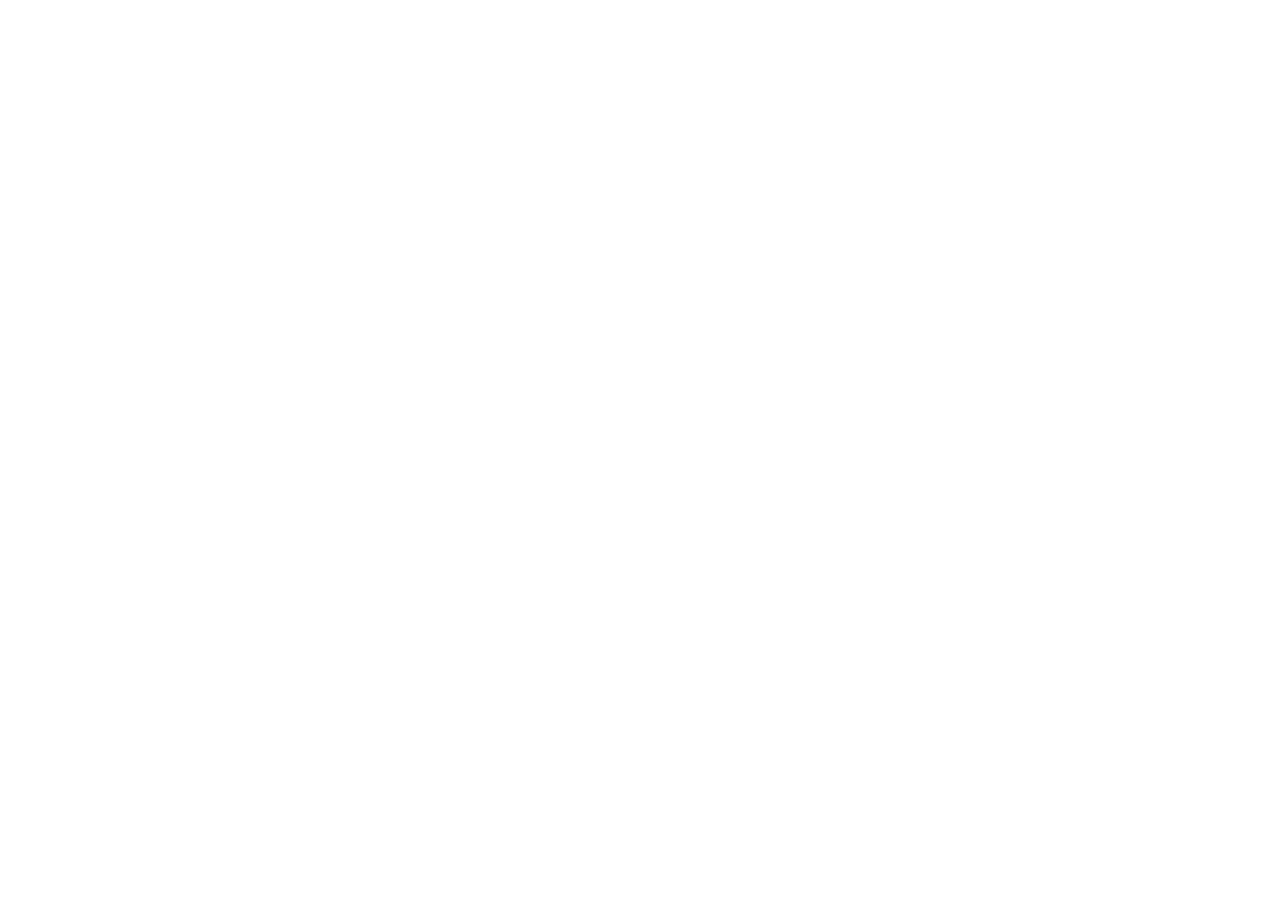
==== contact.html @ 0b649ac5 "initial site files" ====
<!-- About  -->
<!DOCTYPE html>
<html lang="en">
<head>
    <meta charset="UTF-8">
    <meta name="viewport" content="width=device-width, initial-scale=1.0">
    <meta http-equiv="X-UA-Compatible" content="ie=edge">
    <title>Contact</title>
    <link rel="stylesheet" type="text/css" href="style.css">
    
</head>

<body>
    
</body>
</html>
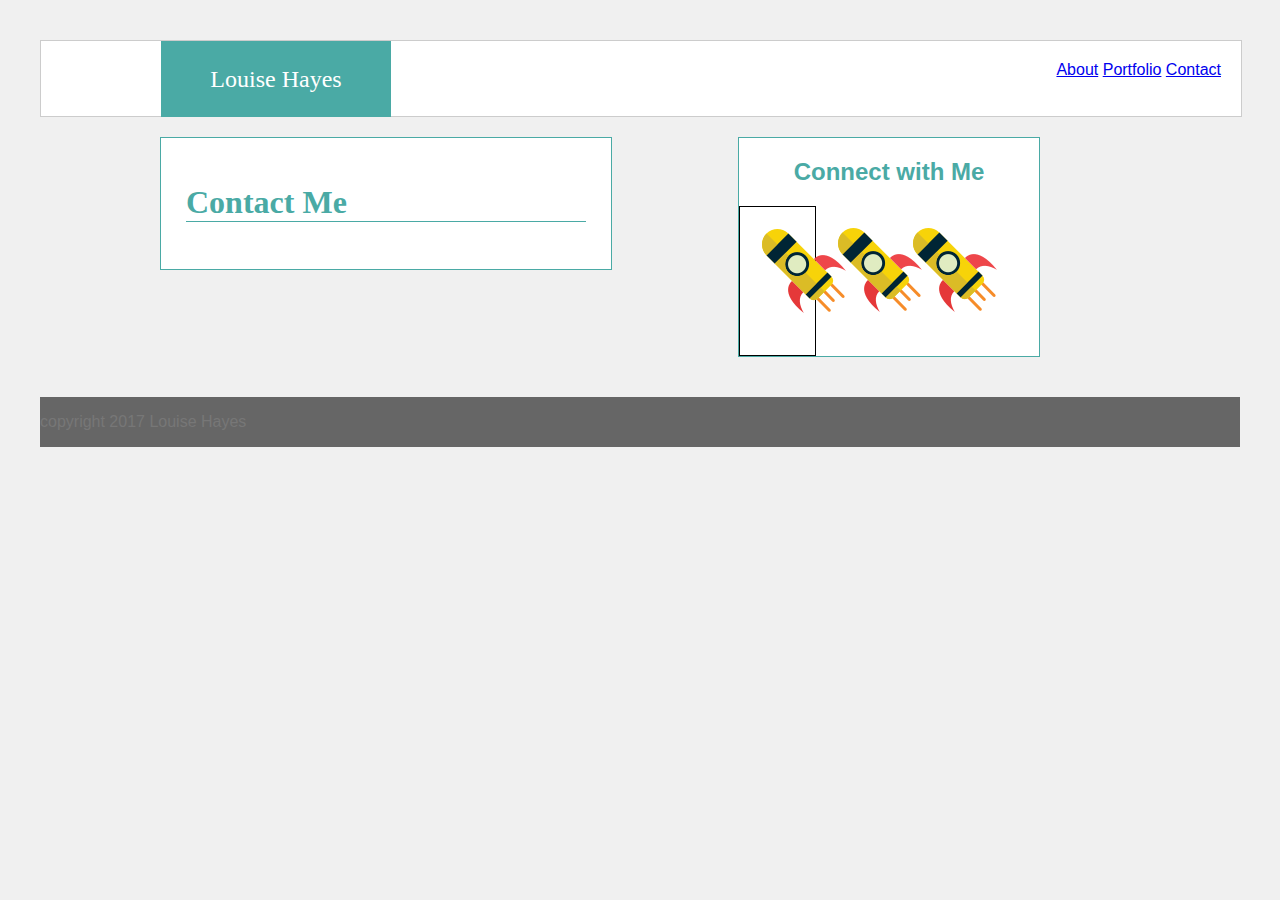
==== commit f58c8c0b: "version 3 Monday" ====
--- a/contact.html
+++ b/contact.html
@@ -6,11 +6,37 @@
     <meta name="viewport" content="width=device-width, initial-scale=1.0">
     <meta http-equiv="X-UA-Compatible" content="ie=edge">
     <title>Contact</title>
-    <link rel="stylesheet" type="text/css" href="style.css">
+    <link rel="stylesheet" type="text/css" href="assets/css/style.css">
     
 </head>
 
 <body>
+        <header>
+            <div class="heading">
+                Louise Hayes
+            </div>
+            <div class="header-menu">
+                <a href="index.html">About</a>
+                <a href="portfolio.html">Portfolio</a>
+                <a href="contact.html">Contact</a>
+            </div>
+        </header>
     
-</body>
-</html>+        <section id="main">
+            <h1>Contact Me</h1>
+    
+        </section>
+       
+    
+        <nav id="nav">
+            <h2>Connect with Me</h2>
+            <a class="icon1" href="https://www.linkedin.com/in/louise-fitzpatrick-25304833/"> <img src = "assets/images/icon1.png"/> </a>
+            <a class="icon2" href="https://www.linkedin.com/in/louise-fitzpatrick-25304833/"> <img src = "assets/images/icon1.png"/> </a>
+            <a class="icon3" href="https://www.linkedin.com/in/louise-fitzpatrick-25304833/"> <img src = "assets/images/icon1.png"/> </a>
+        </nav>
+        <footer>
+            <p>copyright 2017 Louise Hayes</p>
+        </footer>
+    </body>
+    
+    </html>--- a/assets/css/style.css
+++ b/assets/css/style.css
@@ -0,0 +1,123 @@
+body {
+font-family: Arial, Helvetica, sans-serif;
+color: #777777;
+position:relative;
+margin: 20px;
+padding: 20px;
+background-color:#F0F0F0;
+}
+a.link{
+    color:grey;
+
+}
+a.hover{
+    color:deeppink;
+    
+}
+a.active{
+    color:deepcyan;
+
+}
+header {
+    float: left;
+    width:100%;
+    height:75px;
+    background-color:#ffffff;
+    border: 1px solid #cccccc;
+
+}
+
+.heading {
+    float: left;
+    width:15%;
+    height:50px;
+    text-align: center; 
+    font-family: 'Georgia', Times, Times New Roman, serif;
+    font-size: 24px;
+    background-color: #4aaaa5;
+    color:#ffffff;
+    padding:25px;
+    margin-left:120px;
+   padding-bottom:1px;
+   
+}
+
+.header-menu {
+    float: right;
+    text-align: center;
+    right:50px;
+    padding:20px;
+    margin-left:200px;
+   
+}
+.main,h1 {
+ color:#4aaaa5;
+ font-family: 'Georgia', Times, Times New Roman, serif;
+ border-bottom: 1px solid  #4aaaa5;
+
+}
+
+#main {
+    border-top:2px solid  #4aaaa5;
+    width:400px;
+    float: left;
+    border: 1px solid #4aaaa5;
+    padding:25px;
+    margin-left:120px;
+    margin-top:20px;
+    background-color: #ffffff;
+}
+
+img{
+    float: left;
+    margin-right:20px;
+    margin-bottom:20px;
+}
+
+p {
+    float:left;
+
+}
+#nav {
+    text-align: center;
+    color:#4aaaa5;
+    width:25%;
+    float:right;
+    border: 1px solid #4aaaa5;
+    margin:20px;
+    margin-right:200px;
+    background-color: #ffffff;
+}
+
+
+
+.icon1 {
+    border:1px solid black;
+    width:25%;
+    
+    float:left;
+}
+.icon2 {
+    width:25%;
+    float:left;
+}
+.icon3 {
+    width:25%;
+    float:left;
+}
+
+td.description{
+    width:450px;
+    height:650px;
+    text-align: left;
+    padding: 5px;
+    margin:0px;
+}
+footer{
+    /* position:absolute; */
+    margin-top:20px;
+    float: left;
+    width:100%;
+    height:50px;
+    background-color: #666666;
+}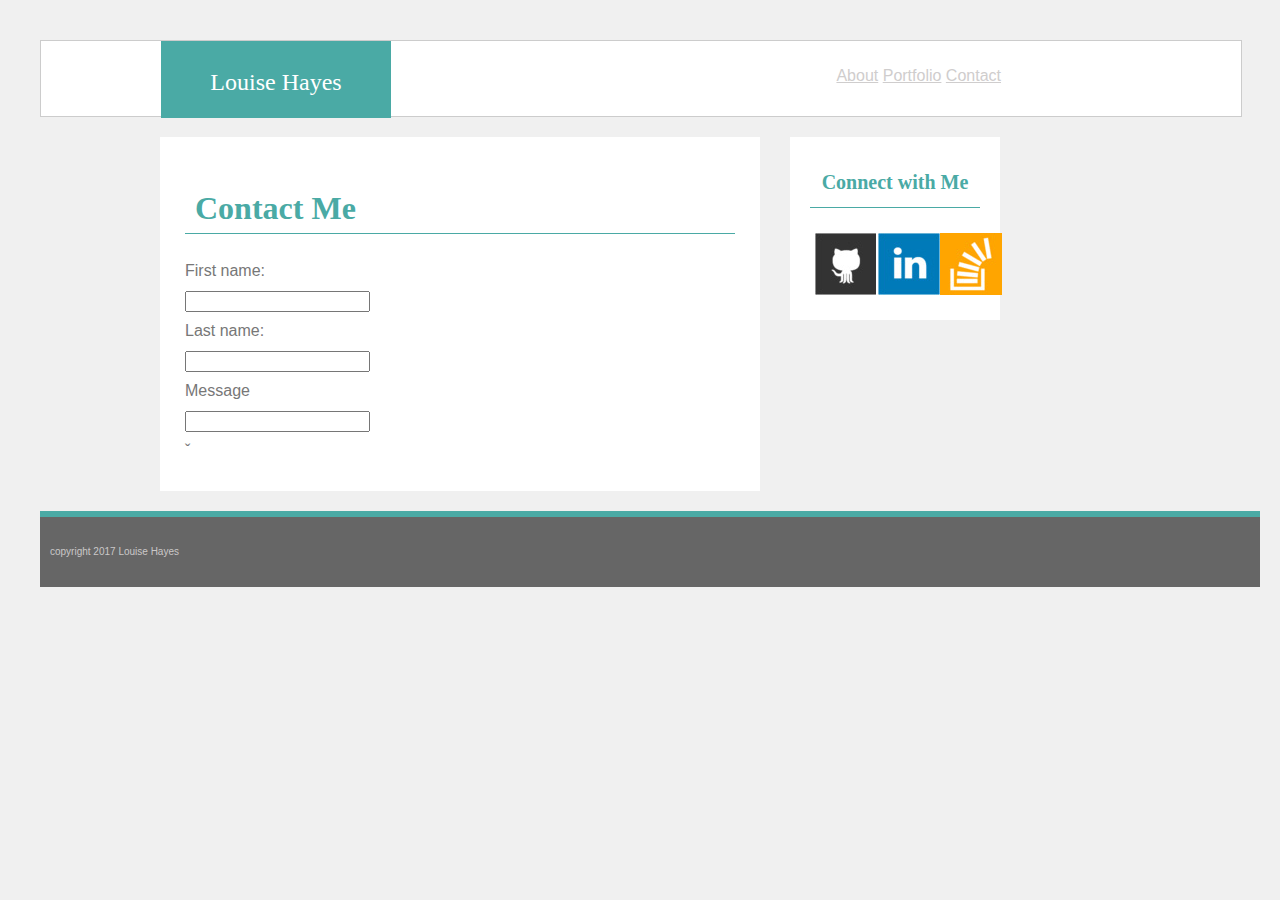
==== commit 13b004a9: "version 3" ====
--- a/contact.html
+++ b/contact.html
@@ -1,42 +1,53 @@
 <!-- About  -->
 <!DOCTYPE html>
 <html lang="en">
+
 <head>
     <meta charset="UTF-8">
     <meta name="viewport" content="width=device-width, initial-scale=1.0">
     <meta http-equiv="X-UA-Compatible" content="ie=edge">
     <title>Contact</title>
     <link rel="stylesheet" type="text/css" href="assets/css/style.css">
-    
+
 </head>
 
 <body>
-        <header>
-            <div class="heading">
-                Louise Hayes
-            </div>
-            <div class="header-menu">
-                <a href="index.html">About</a>
-                <a href="portfolio.html">Portfolio</a>
-                <a href="contact.html">Contact</a>
-            </div>
-        </header>
-    
-        <section id="main">
-            <h1>Contact Me</h1>
-    
-        </section>
-       
-    
-        <nav id="nav">
-            <h2>Connect with Me</h2>
-            <a class="icon1" href="https://www.linkedin.com/in/louise-fitzpatrick-25304833/"> <img src = "assets/images/icon1.png"/> </a>
-            <a class="icon2" href="https://www.linkedin.com/in/louise-fitzpatrick-25304833/"> <img src = "assets/images/icon1.png"/> </a>
-            <a class="icon3" href="https://www.linkedin.com/in/louise-fitzpatrick-25304833/"> <img src = "assets/images/icon1.png"/> </a>
-        </nav>
-        <footer>
-            <p>copyright 2017 Louise Hayes</p>
-        </footer>
-    </body>
-    
-    </html>+    <header>
+        <div class="heading">
+            Louise Hayes
+        </div>
+        <div class="header-menu">
+            <a href="index.html">About</a>
+            <a href="portfolio.html">Portfolio</a>
+            <a href="contact.html">Contact</a>
+        </div>
+    </header>
+
+    <section id="main">
+        <h1>Contact Me</h1>
+        <form>
+            First name:<br>
+            <input type="text" Name="name"><br> Last name:<br>
+            <input type="text" Email="email"><br> Message
+            <br>
+            <input type="text" Message="message">
+
+        </form>ˇ
+
+    </section>
+
+
+    <nav id="nav">
+        <h2>Connect with Me</h2>
+        <div id="icons">
+            <a class="icon1" href="mailto://louise@deewhy.ie"> <img src = "assets/images/caticon.jpg"/> </a>
+            <a class="icon2" href="https://www.linkedin.com/in/louise-fitzpatrick-25304833/"> <img src = "assets/images/linkdnicon.jpg"/> </a>
+            <a class="icon3" href="https://mobile.twitter.com/home"> <img src = "assets/images/randomicon.jpg"/> </a>
+        </div>
+    </nav>
+    <footer>
+        <p>copyright 2017 Louise Hayes</p>
+    </footer>
+</body>
+
+</html>--- a/assets/css/style.css
+++ b/assets/css/style.css
@@ -1,123 +1,160 @@
 body {
-font-family: Arial, Helvetica, sans-serif;
-color: #777777;
-position:relative;
-margin: 20px;
-padding: 20px;
-background-color:#F0F0F0;
+    font-family: Arial, Helvetica, sans-serif;
+    color: #777777;
+    position: relative;
+    margin: 20px;
+    padding: 20px;
+    background-color: #F0F0F0;
+    line-height: 30px; 
 }
-a.link{
-    color:grey;
+
+a {
+    color: #CFCDCD;
+}
+
+a:hover {
+    color: #B1ADAF;
+}
+
+a:active {
+    color: deepcyan;
+}
+
+header {
+    float: left;
+    width: 100%;
+    height: 75px;
+    background-color: #ffffff;
+    border: 1px solid #cccccc;
+}
+
+.icons {
+    border-top: 1px solid #4aaaa5;
+}
+
+h1{
+    font-family: 'Times New Roman', Times, serif;
+    padding: 10px;
 
 }
-a.hover{
-    color:deeppink;
-    
-}
-a.active{
-    color:deepcyan;
 
-}
-header {
-    float: left;
-    width:100%;
-    height:75px;
-    background-color:#ffffff;
-    border: 1px solid #cccccc;
-
+h2 {
+    font-family: 'Times New Roman', Times, serif;
+    font-size: 20px;
+    padding:10px;
+    margin:20px;
+    border-bottom: 1px solid #4aaaa5;
 }
 
 .heading {
     float: left;
-    width:15%;
-    height:50px;
-    text-align: center; 
-    font-family: 'Georgia', Times, Times New Roman, serif;
+    width: 15%;
+    height: 50px;
+    text-align: center;
+    font-family: 'Times New Roman', Times, serif;
     font-size: 24px;
     background-color: #4aaaa5;
-    color:#ffffff;
-    padding:25px;
-    margin-left:120px;
-   padding-bottom:1px;
-   
+    color: #ffffff;
+    padding: 25px;
+    margin-left: 120px;
+    padding-bottom: 1px;
+    padding-top:26px;
 }
 
 .header-menu {
+    font-family: Arial, Helvetica, sans-serif;
+    color: #f5efef;
     float: right;
-    text-align: center;
-    right:50px;
-    padding:20px;
-    margin-left:200px;
-   
+    padding: 20px;
+    margin-right: 220px;
 }
-.main,h1 {
- color:#4aaaa5;
- font-family: 'Georgia', Times, Times New Roman, serif;
- border-bottom: 1px solid  #4aaaa5;
 
+.main,
+h1 {
+    color: #4aaaa5;
+    font-family: 'Georgia', Times, Times New Roman, serif;
+    border-bottom: 1px solid #4aaaa5;
 }
 
 #main {
-    border-top:2px solid  #4aaaa5;
-    width:400px;
+    width: 550px;
     float: left;
-    border: 1px solid #4aaaa5;
-    padding:25px;
-    margin-left:120px;
-    margin-top:20px;
+    /* border: 1px solid #4aaaa5; */
+    padding: 25px;
+    margin-left: 120px;
+    margin-top: 20px;
     background-color: #ffffff;
 }
 
-img{
+img {
     float: left;
-    margin-right:20px;
-    margin-bottom:20px;
+    margin-right: 20px;
+    margin-bottom: 20px;
 }
 
 p {
-    float:left;
+    float: left;
+}
 
-}
+
 #nav {
+    
+    
     text-align: center;
-    color:#4aaaa5;
-    width:25%;
-    float:right;
-    border: 1px solid #4aaaa5;
-    margin:20px;
-    margin-right:200px;
+    color: #4aaaa5;
+    width: 210px;
+    float: right;
+    margin: 20px;
+    margin-right: 240px;
     background-color: #ffffff;
 }
 
+.icon1 {
+    margin-left: 20px;
+    width: 25%;
+    float: left;
+    padding: 5px;
+}
 
 
-.icon1 {
-    border:1px solid black;
-    width:25%;
-    
-    float:left;
-}
 .icon2 {
-    width:25%;
-    float:left;
-}
-.icon3 {
-    width:25%;
-    float:left;
+    width: 25%;
+    float: left;
+    margin: 5px, 0px, 5px, 0px;
+    padding: 5px;
 }
 
-td.description{
-    width:450px;
-    height:650px;
+.icon3 {
+    width: 25%;
+    float: left;
+    padding: 5px;
+    margin: 5px, 0px, 5px, 0px;
+}
+
+
+img.imgclass {
+    height: 50px;
+    width: 50px;
+}
+
+/* td.description {
+    width: 450px;
+    height: 650px;
     text-align: left;
     padding: 5px;
-    margin:0px;
-}
-footer{
+    margin: 0px;
+} */
+
+footer {
     /* position:absolute; */
-    margin-top:20px;
+    font-size: 10px;
+    color: #CAC8C8;
+    text-align: center;
+    margin-top: 20px;
+    padding:10px;
     float: left;
-    width:100%;
-    height:50px;
+    width: 100%;
+    height: 50px;
     background-color: #666666;
+    border-top: 6px solid #4aaaa5;
 }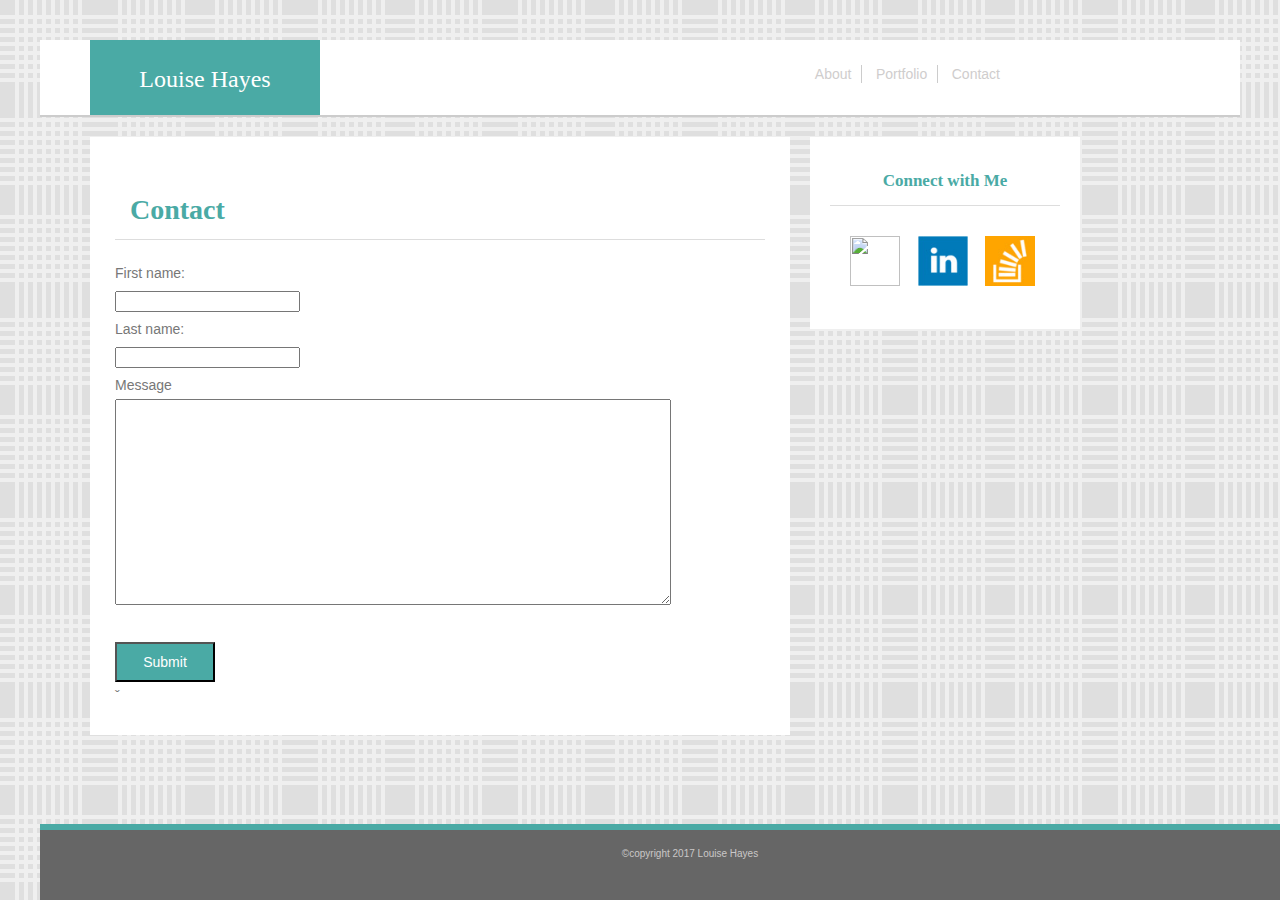
==== commit 1de90933: "Probably my final version if no more tweaking done this evening" ====
--- a/contact.html
+++ b/contact.html
@@ -16,37 +16,42 @@
         <div class="heading">
             Louise Hayes
         </div>
-        <div class="header-menu">
-            <a href="index.html">About</a>
-            <a href="portfolio.html">Portfolio</a>
-            <a href="contact.html">Contact</a>
-        </div>
+        <nav class="header-menu">
+            <a class="menu" href="index.html">About</a>
+            <a class="menu" href="portfolio.html">Portfolio</a>
+            <a class="lastone" href="contact.html">Contact</a>
+        </nav>
     </header>
 
     <section id="main">
-        <h1>Contact Me</h1>
-        <form>
+        <h1>Contact</h1>
+
+        <form class="forminput" action="mailto:louise@deewhy.ie" method="post" enctype="text/plain">
             First name:<br>
             <input type="text" Name="name"><br> Last name:<br>
             <input type="text" Email="email"><br> Message
             <br>
-            <input type="text" Message="message">
+            <textarea input class=large name="Message"></textarea><br><br>
+            <input class="submit" type="submit" value="Submit" />
+
+
+
 
         </form>ˇ
 
     </section>
 
 
-    <nav id="nav">
+    <div id="sidebar">
         <h2>Connect with Me</h2>
-        <div id="icons">
-            <a class="icon1" href="mailto://louise@deewhy.ie"> <img src = "assets/images/caticon.jpg"/> </a>
-            <a class="icon2" href="https://www.linkedin.com/in/louise-fitzpatrick-25304833/"> <img src = "assets/images/linkdnicon.jpg"/> </a>
-            <a class="icon3" href="https://mobile.twitter.com/home"> <img src = "assets/images/randomicon.jpg"/> </a>
-        </div>
-    </nav>
+
+        <a class="icon1" href="mailto://louise@deewhy.ie"> <img class="imgclass" src = "assets/images/caticon.jpg"/> </a>
+        <a class="icon2" href="https://www.linkedin.com/in/louise-fitzpatrick-25304833/"> <img class="imgclass" src = "assets/images/linkdnicon.jpg"/> </a>
+        <a class="icon3" href="https://mobile.twitter.com/home"> <img class="imgclass" src = "assets/images/randomicon.jpg"/> </a>
+
+    </div>
     <footer>
-        <p>copyright 2017 Louise Hayes</p>
+        &copy;copyright 2017 Louise Hayes
     </footer>
 </body>
 
--- a/assets/css/style.css
+++ b/assets/css/style.css
@@ -1,49 +1,71 @@
 body {
-    font-family: Arial, Helvetica, sans-serif;
+    font-family: 'Arial', 'Helvetica Neue', Helvetica, sans-serif;
+    font-size: 14px;
     color: #777777;
     position: relative;
     margin: 20px;
     padding: 20px;
     background-color: #F0F0F0;
-    line-height: 30px; 
+    line-height: 28px;
+    background-image: url("../images/cloth.png");
+    background-repeat: repeat;
 }
 
 a {
     color: #CFCDCD;
+    text-decoration: none;
+    margin-top: 5px;
 }
 
 a:hover {
     color: #B1ADAF;
 }
 
+h3 {
+    text-align: left;
+    text-decoration: solid;
+    text-decoration-style: wavy;
+    padding-top: 20px;
+    margin: 5px;
+
+}
+
+/* after click */
+
 a:active {
     color: deepcyan;
 }
 
+
+/* while it is clicked */
+
+a:focus {
+    color: red;
+}
+
 header {
     float: left;
     width: 100%;
     height: 75px;
     background-color: #ffffff;
-    border: 1px solid #cccccc;
+    border-bottom: 2px solid #cccccc;
 }
 
 .icons {
     border-top: 1px solid #4aaaa5;
 }
 
-h1{
-    font-family: 'Times New Roman', Times, serif;
-    padding: 10px;
-
+h1 {
+    font-family: 'Georgia', Times, Times New Roman, serif;
+    padding: 15px;
 }
 
 h2 {
-    font-family: 'Times New Roman', Times, serif;
-    font-size: 20px;
-    padding:10px;
-    margin:20px;
-    border-bottom: 1px solid #4aaaa5;
+    font-family: 'Georgia', Times, Times New Roman, serif;
+    font-size: 17px;
+    padding: 10px;
+    margin: 20px;
+    border-bottom: 1px solid #dddddd;
 }
 
 .heading {
@@ -51,107 +73,166 @@
     width: 15%;
     height: 50px;
     text-align: center;
-    font-family: 'Times New Roman', Times, serif;
+    font-family: 'Georgia', Times, Times New Roman, serif;
     font-size: 24px;
     background-color: #4aaaa5;
     color: #ffffff;
     padding: 25px;
-    margin-left: 120px;
-    padding-bottom: 1px;
-    padding-top:26px;
+    margin-left: 50px;
+    padding-bottom: 0px;
 }
 
 .header-menu {
-    font-family: Arial, Helvetica, sans-serif;
+    font-family: 'Georgia', Times, Times New Roman, serif;
     color: #f5efef;
     float: right;
     padding: 20px;
-    margin-right: 220px;
+    margin-right: 210px;
+}
+
+.lastone {
+    border-right: none;
+    padding: 10px;
+    padding-top: 1px;
+    padding-bottom: 1px;
+    font-family: 'Arial', 'Helvetica Neue', Helvetica, sans-serif;
+}
+
+.menu {
+    border-right: 1px solid #cccccc;
+    padding: 10px;
+    padding-top: 1px;
+    padding-bottom: 1px;
+    font-family: 'Arial', 'Helvetica Neue', Helvetica, sans-serif;
 }
 
 .main,
 h1 {
     color: #4aaaa5;
     font-family: 'Georgia', Times, Times New Roman, serif;
-    border-bottom: 1px solid #4aaaa5;
+    border-bottom: 1px solid #dddddd;
 }
 
 #main {
-    width: 550px;
-    float: left;
-    /* border: 1px solid #4aaaa5; */
+    width: 650px;
+    float: left;
     padding: 25px;
-    margin-left: 120px;
+    margin-left: 50px;
     margin-top: 20px;
+    margin-bottom: 100px;
     background-color: #ffffff;
 }
 
 img {
-    float: left;
+    
     margin-right: 20px;
     margin-bottom: 20px;
 }
 
 p {
-    float: left;
-}
-
-
-#nav {
-    
-    
+  
+    margin: 10px;
+}
+
+#sidebar {
+    font-size: 18px;
     text-align: center;
     color: #4aaaa5;
-    width: 210px;
+    width: 270px;
     float: right;
     margin: 20px;
-    margin-right: 240px;
+    margin-right: 160px;
     background-color: #ffffff;
+    padding-bottom: 25px;
 }
 
 .icon1 {
-    margin-left: 20px;
+    padding: 0px;
+    margin: 0px;
     width: 25%;
     float: left;
-    padding: 5px;
-}
-
+    margin-left: 30px;
+}
 
 .icon2 {
+    padding: 0px;
+    margin: 0px;
     width: 25%;
     float: left;
-    margin: 5px, 0px, 5px, 0px;
-    padding: 5px;
 }
 
 .icon3 {
+    padding: 0px;
+    margin: 0px;
     width: 25%;
     float: left;
-    padding: 5px;
-    margin: 5px, 0px, 5px, 0px;
-}
-
+}
 
 img.imgclass {
     height: 50px;
     width: 50px;
 }
 
-/* td.description {
-    width: 450px;
-    height: 650px;
+.large {
+    height: 200px;
+    width: 550px;
+    cursor: pointer;
+}
+
+table {
+    width: 100%;
+    padding: 20px;
+}
+
+.cola {
+    /* width: 50%; */
+    float: left;
+    position: relative;
+}
+
+h2.imgcaptiona {
+    position: absolute;
+    top: 215px;
+    left: 10px;
+    width: 100%;
+    padding: 0px;
+    margin: 0px;
+    color: #ffffff;
+    background-color: #4aaaa5;
+    text-align: center;
+    border: 0px;
+}
+
+td,
+img {
+    width: 280px;
+    height: 240px;
+    margin: 10px;
+}
+
+.submit {
+    background-color: #4aaaa5;
+    height: 40px;
+    width: 100px;
+    color: #ffffff;
+    font-size: 14px;
+}
+
+ul li {
     text-align: left;
     padding: 5px;
-    margin: 0px;
-} */
+    list-style-position: inside;
+    padding: 5px 0px; 
+}
 
 footer {
-    /* position:absolute; */
+    position: fixed;
+    bottom: 0;
     font-size: 10px;
     color: #CAC8C8;
     text-align: center;
     margin-top: 20px;
-    padding:10px;
+    padding: 10px;
     float: left;
     width: 100%;
     height: 50px;
